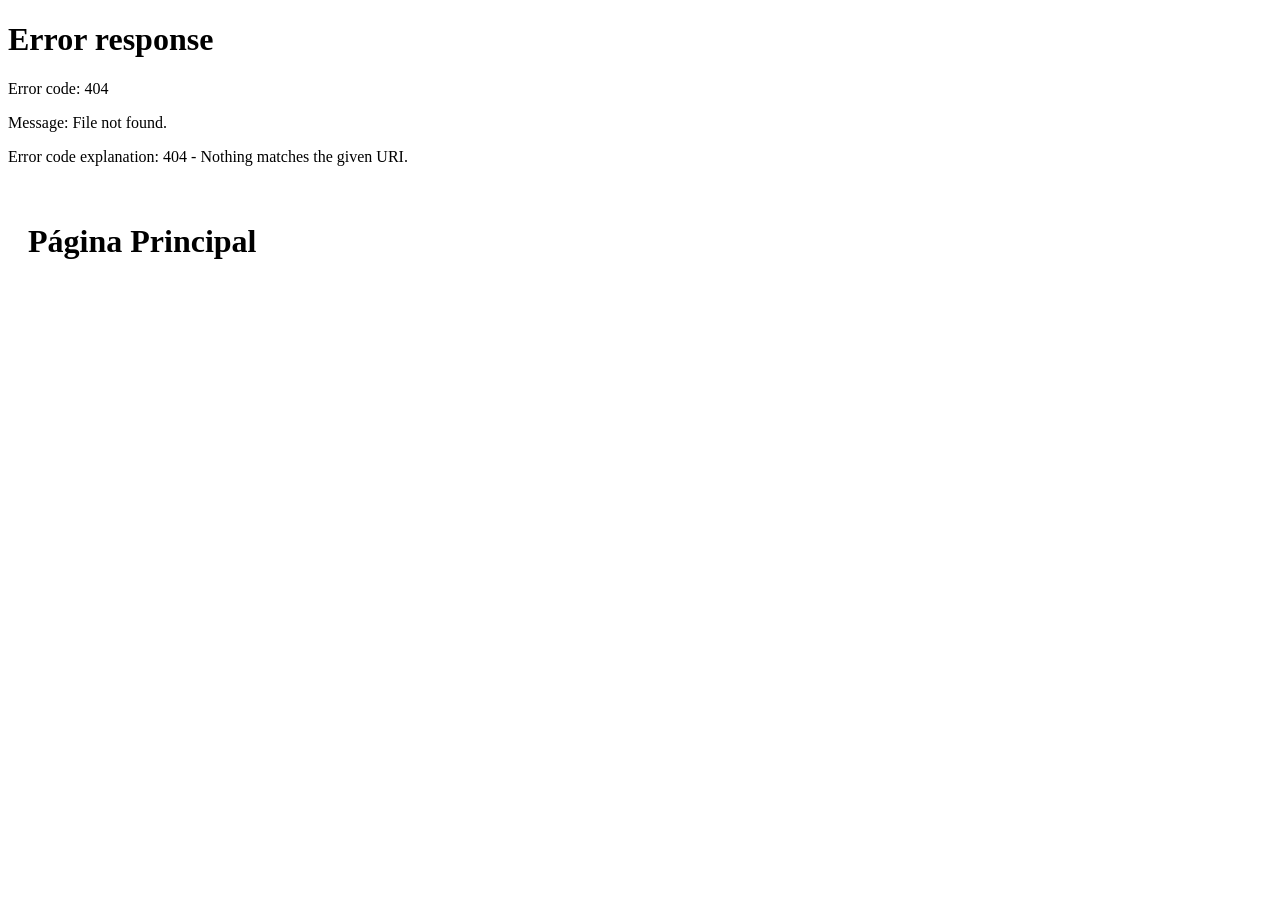
==== index.html @ 99109f60 "Add files via upload" ====
<!doctype html>
<html lang="pt-BR">
  <head>
    <meta charset="UTF-8" />
    <meta name="viewport" content="width=device-width, initial-scale=1.0" />
    <link rel="stylesheet" href="./css/sidebar.css" />
  </head>
  <body>
    <div id="sidebar"></div>

    <main style="padding: 20px">
      <h1>Página Principal</h1>
    </main>

    <script src="./js/sidebar.js"></script>
  </body>
</html>
---- css/sidebar.css ----
ul {
  list-style-type: none;
  margin: 0;
  padding: 0;
  overflow: hidden;
  background-color: #333333;
}

li {
  float: left;
}

li a {
  display: block;
  color: white;
  text-align: center;
  padding: 16px;
  text-decoration: none;
}

li a:hover {
  background-color: #111111;
}
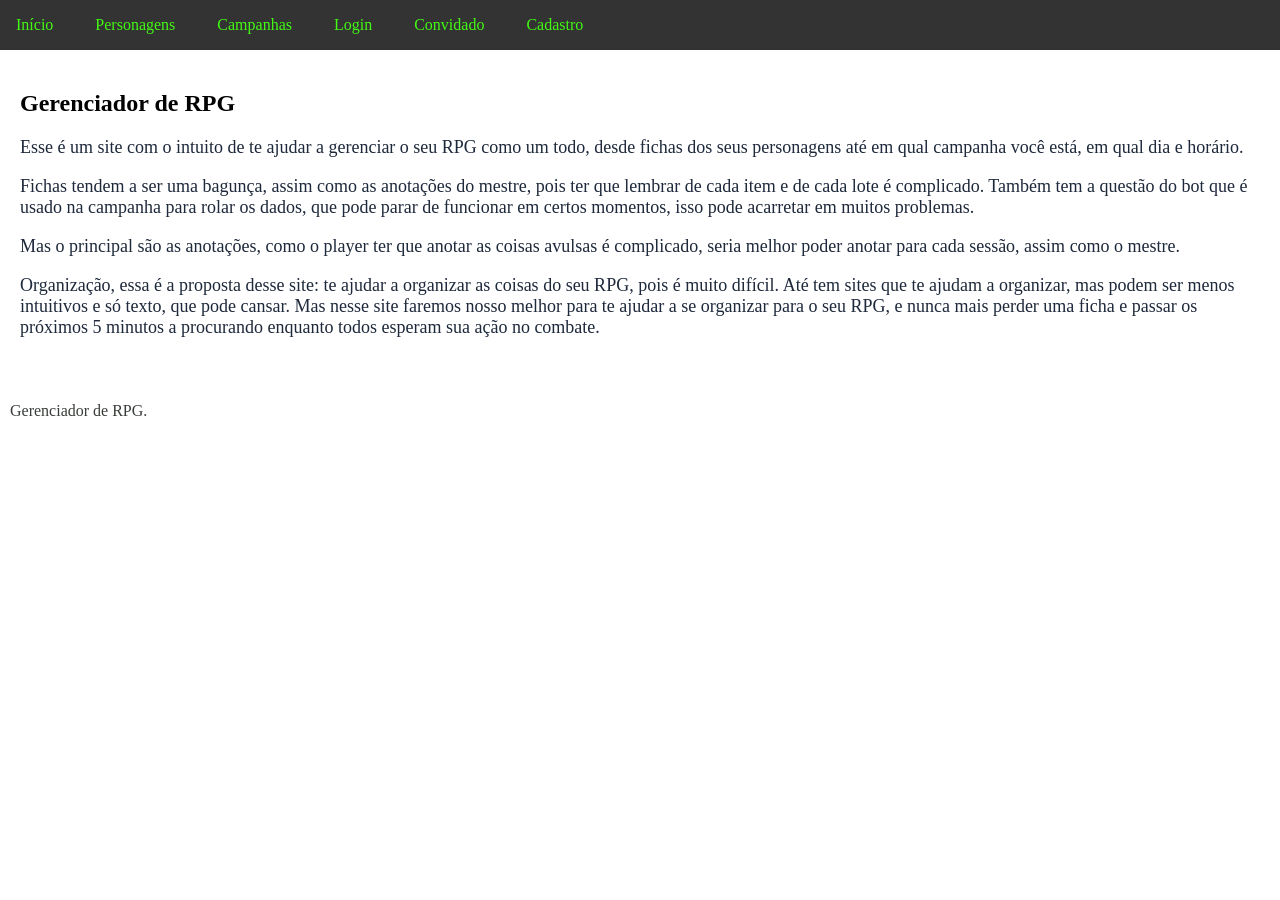
==== commit 4213741e: "test" ====
--- a/index.html
+++ b/index.html
@@ -3,15 +3,52 @@
   <head>
     <meta charset="UTF-8" />
     <meta name="viewport" content="width=device-width, initial-scale=1.0" />
-    <link rel="stylesheet" href="./css/sidebar.css" />
+    <link rel="stylesheet" href="./css/home.css" />
+    <link rel="stylesheet" href="./css/menu.css" />
+    <link rel="stylesheet" href="./css/footer.css" />
   </head>
   <body>
-    <div id="sidebar"></div>
+    <nav id="menu">
+      <a href="./index.html">Início</a>
+      <a href="./characters.html">Personagens</a>
+      <a href="./campaigns.html">Campanhas</a>
+      <a href="./login.html">Login</a>
+      <a href="./convidado.html">Convidado</a>
+      <a href="./register.html">Cadastro</a>
+    </nav>
 
     <main style="padding: 20px">
-      <h1>Página Principal</h1>
+      <h2>Gerenciador de RPG</h2>
+      <div id="Introduction">
+        <p>
+          Esse é um site com o intuito de te ajudar a gerenciar o seu RPG como
+          um todo, desde fichas dos seus personagens até em qual campanha você
+          está, em qual dia e horário.
+        </p>
+        <p>
+          Fichas tendem a ser uma bagunça, assim como as anotações do mestre,
+          pois ter que lembrar de cada item e de cada lote é complicado. Também
+          tem a questão do bot que é usado na campanha para rolar os dados, que
+          pode parar de funcionar em certos momentos, isso pode acarretar em
+          muitos problemas.
+        </p>
+        <p>
+          Mas o principal são as anotações, como o player ter que anotar as
+          coisas avulsas é complicado, seria melhor poder anotar para cada
+          sessão, assim como o mestre.
+        </p>
+        <p>
+          Organização, essa é a proposta desse site: te ajudar a organizar as
+          coisas do seu RPG, pois é muito difícil. Até tem sites que te ajudam a
+          organizar, mas podem ser menos intuitivos e só texto, que pode cansar.
+          Mas nesse site faremos nosso melhor para te ajudar a se organizar para
+          o seu RPG, e nunca mais perder uma ficha e passar os próximos 5
+          minutos a procurando enquanto todos esperam sua ação no combate.
+        </p>
+      </div>
     </main>
-
-    <script src="./js/sidebar.js"></script>
+    <footer>
+      <p>Gerenciador de RPG.</p>
+    </footer>
   </body>
 </html>
--- a/css/home.css
+++ b/css/home.css
@@ -0,0 +1,18 @@
+@import url("colors.css");
+
+main {
+  flex: 1;
+  padding: 20px;
+}
+body {
+  margin: 0;
+}
+.Introduction {
+  justify-content: center;
+  width: 100%;
+}
+#Introduction p {
+  text-align: left;
+  font-size: 18px;
+  color: var(--text);
+}
--- a/css/menu.css
+++ b/css/menu.css
@@ -0,0 +1,13 @@
+#menu {
+  background-color: #333333;
+  gap: 10px;
+  display: flex;
+  align-items: center;
+}
+#menu a {
+  display: block;
+  color: #43fa15;
+  text-align: center;
+  padding: 16px;
+  text-decoration: none;
+}
--- a/css/footer.css
+++ b/css/footer.css
@@ -0,0 +1,6 @@
+@import url("colors.css");
+
+footer {
+  padding: 10px;
+  color: var(--text-secondary);
+}
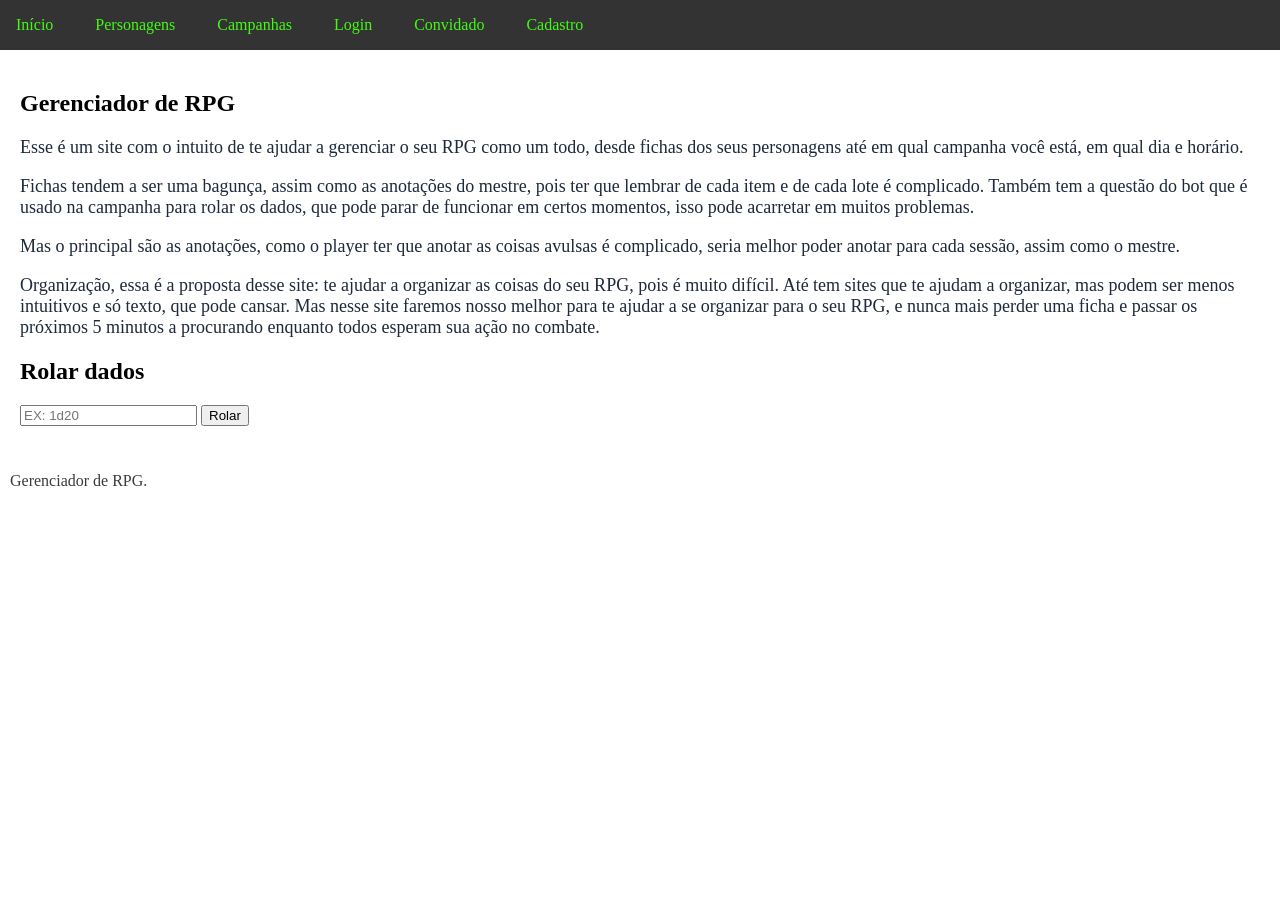
==== commit 933fa00f: "test" ====
--- a/index.html
+++ b/index.html
@@ -46,9 +46,16 @@
           minutos a procurando enquanto todos esperam sua ação no combate.
         </p>
       </div>
+      <div>
+        <h2>Rolar dados</h2>
+        <input type="text" id="Dice" placeholder="EX: 1d20" />
+        <button id="Roll">Rolar</button>
+        <div id="Result"></div>
+      </div>
     </main>
     <footer>
       <p>Gerenciador de RPG.</p>
     </footer>
+    <script src="./js/rolen.js"></script>
   </body>
 </html>
